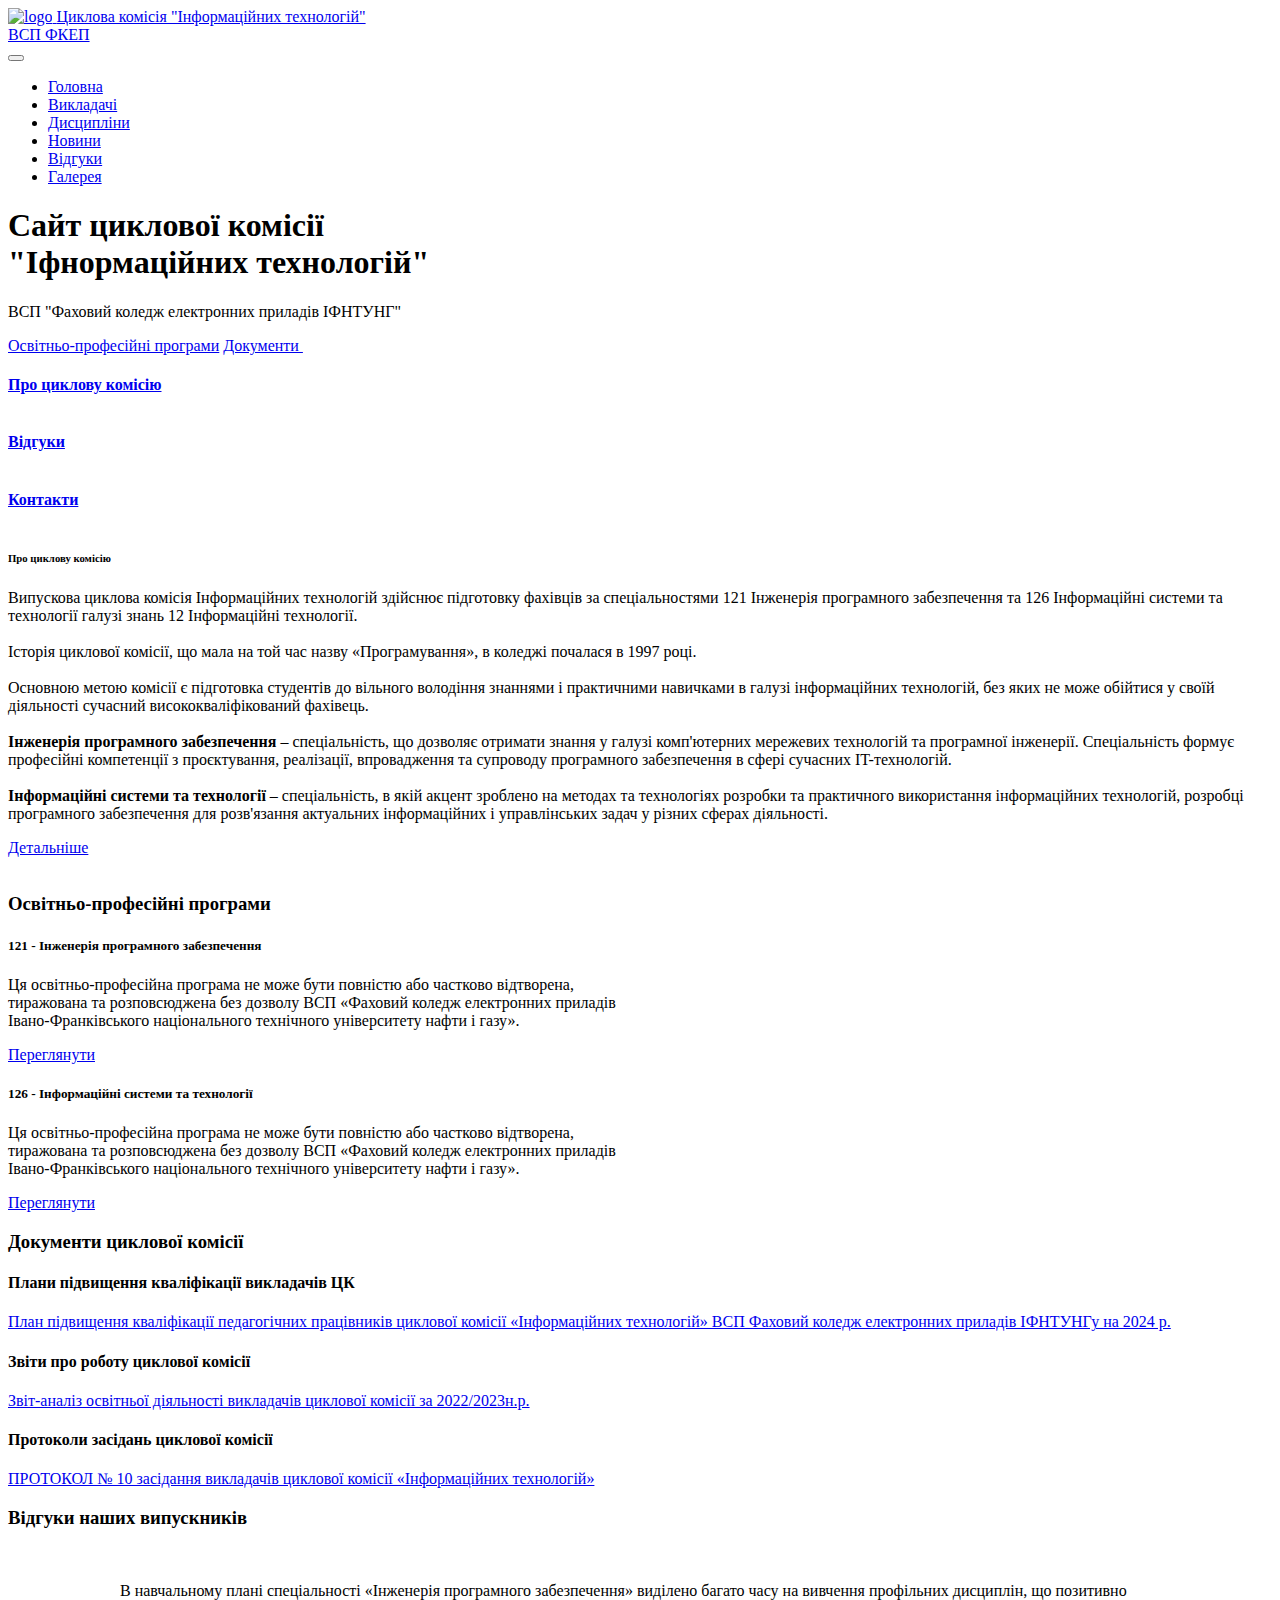
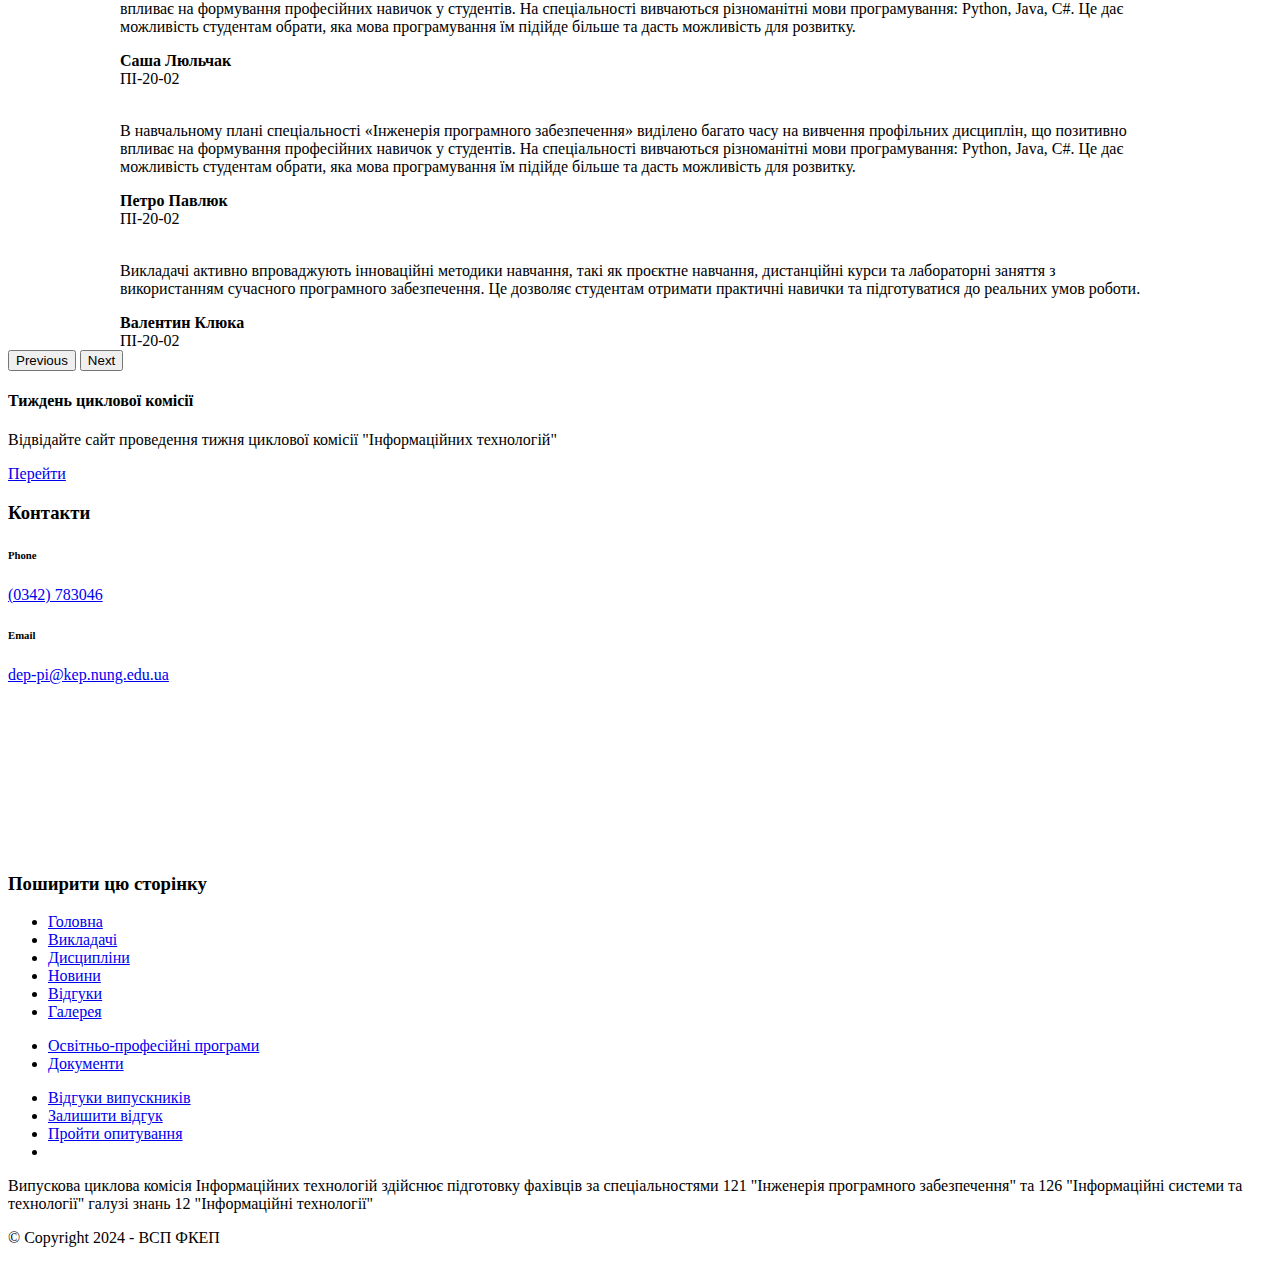
==== index.html @ 51535411 "Add files via upload" ====
<!DOCTYPE html>
<html  >
<head>
  <meta charset="UTF-8">
  <meta http-equiv="X-UA-Compatible" content="IE=edge">
  <meta name="twitter:card" content="summary_large_image"/>
  <meta name="twitter:image:src" content="assets/images/index-meta.png">
  <meta property="og:image" content="assets/images/index-meta.png">
  <meta name="twitter:title" content='Головна | ЦК "Інформаційних технологій"'>
  <meta name="viewport" content="width=device-width, initial-scale=1, minimum-scale=1">
  <link rel="shortcut icon" href="assets/images/mbr-4.png" type="image/x-icon">
  <meta name="description" content="">
  
  
  <title>Головна | ЦК "Інформаційних технологій"</title>
  <link rel="stylesheet" href="assets/web/assets/mobirise-icons2/mobirise2.css">
  <link rel="stylesheet" href="assets/web/assets/mobirise-icons/Тиждень циклової комісії-icons.css">
  <link rel="stylesheet" href="assets/bootstrap/css/bootstrap.min.css">
  <link rel="stylesheet" href="assets/bootstrap/css/bootstrap-grid.min.css">
  <link rel="stylesheet" href="assets/bootstrap/css/bootstrap-reboot.min.css">
  <link rel="stylesheet" href="assets/parallax/jarallax.css">
  <link rel="stylesheet" href="assets/animatecss/animate.css">
  <link rel="stylesheet" href="assets/dropdown/css/style.css">
  <link rel="stylesheet" href="assets/socicon/css/styles.css">
  <link rel="stylesheet" href="assets/theme/css/style.css">
  <link rel="preload" href="https://fonts.googleapis.com/css?family=Epilogue:100,200,300,400,500,600,700,800,900,100i,200i,300i,400i,500i,600i,700i,800i,900i&display=swap" as="style" onload="this.onload=null;this.rel='stylesheet'">
  <noscript><link rel="stylesheet" href="https://fonts.googleapis.com/css?family=Epilogue:100,200,300,400,500,600,700,800,900,100i,200i,300i,400i,500i,600i,700i,800i,900i&display=swap"></noscript>
  <link rel="preload" as="style" href="assets/mobirise/css/mbr-additional.css"><link rel="stylesheet" href="assets/mobirise/css/mbr-additional.css" type="text/css">

  
  
  
</head>
<body>
  
  <section data-bs-version="5.1" class="menu menu1 cid-udMJtTlcuB" once="menu" id="menu1-9">
    

    <nav class="navbar navbar-dropdown navbar-fixed-top navbar-expand-lg">
        <div class="container">
            <div class="navbar-brand">
                <span class="navbar-logo">
                    <a href="index.html">
                        <img src="assets/images/mbr-4.webp" alt="logo" style="height: 3rem;">
                    </a>
                </span>
                <span class="navbar-caption-wrap"><a class="navbar-caption text-success text-primary display-4" href="index.html">Циклова комісія "Інформаційних технологій"<br>ВСП ФКЕП</a></span>
            </div>
            <button class="navbar-toggler" type="button" data-toggle="collapse" data-bs-toggle="collapse" data-target="#navbarSupportedContent" data-bs-target="#navbarSupportedContent" aria-controls="navbarNavAltMarkup" aria-expanded="false" aria-label="Toggle navigation">
                <div class="hamburger">
                    <span></span>
                    <span></span>
                    <span></span>
                    <span></span>
                </div>
            </button>
            <div class="collapse navbar-collapse" id="navbarSupportedContent">
                <ul class="navbar-nav nav-dropdown nav-right" data-app-modern-menu="true"><li class="nav-item"><a class="nav-link link text-info text-primary display-4" href="index.html">Головна</a></li><li class="nav-item"><a class="nav-link link text-info text-primary display-4" href="lecturer.html">
                            Викладачі</a></li>
                    <li class="nav-item"><a class="nav-link link text-info text-primary display-4" href="disciplines.html">Дисципліни</a></li>
                    <li class="nav-item"><a class="nav-link link text-info text-primary display-4" href="news.html">Новини</a>
                    </li><li class="nav-item"><a class="nav-link link text-info text-primary display-4" href="feedbacks.html">Відгуки</a></li><li class="nav-item"><a class="nav-link link text-info text-primary display-4" href="gallery.html">Галерея</a></li></ul>
                
                
            </div>
        </div>
    </nav>
</section>

<section data-bs-version="5.1" class="header19 cid-sFGzrhlvIh mbr-fullscreen mbr-parallax-background" id="header19-3">

    

    <div class="mbr-overlay" style="opacity: 0.9; background-color: rgb(35, 35, 35);">
    </div>

    <div class="container-fluid">
        <div class="media-container">
            <div class="col-md-12 col-lg-10 m-auto align-center">
                <h1 class="mbr-section-title mbr-white mbr-fonts-style mb-3 display-1"><strong>Сайт циклової комісії </strong><br><strong>"Іфнормаційних технологій"</strong></h1>
                <p class="mbr-text mbr-white mbr-fonts-style display-5">
                    ВСП "Фаховий коледж електронних приладів ІФНТУНГ"</p>
                <div class="mbr-section-btn align-center"><a class="btn btn-primary display-4" href="index.html#features6-1">Освітньо-професійні програми</a> <a class="btn btn-secondary display-4" href="index.html#features10-5">Документи&nbsp;<br></a></div>

                <div class="row pt-5 justify-content-center">
                    <div class="col-12 col-md-6 col-lg-3">
                        <div class="card-wrapper">
                            <div class="card-box align-center">
                                <span class="mbr-iconfont mobi-mbri-italic mobi-mbri" style="color: rgb(55, 150, 131); fill: rgb(55, 150, 131);"></span>
                                <h4 class="card-title align-center mbr-black mbr-fonts-style display-7"><strong><a href="index.html#features19-a" class="text-primary">Про циклову комісію</a></strong><br><strong><br></strong></h4>
                            </div>
                        </div>
                    </div>
                    <div class="col-12 col-md-6 col-lg-3">
                        <div class="card-wrapper">
                            <div class="card-box align-center">
                                <span class="mbr-iconfont mobi-mbri-chat mobi-mbri" style="color: rgb(55, 150, 131); fill: rgb(55, 150, 131);"></span>
                                <h4 class="card-title align-center mbr-black mbr-fonts-style display-7"><strong><a href="index.html#people5-7" class="text-primary">Відгуки</a></strong><br><strong><br></strong></h4>
                            </div>
                        </div>
                    </div>
                    <div class="col-12 col-md-6 col-lg-3">
                        <div class="card-wrapper">
                            <div class="card-box align-center">
                                <span class="mbr-iconfont mbri-contact-form" style="color: rgb(55, 150, 131); fill: rgb(55, 150, 131);"></span>
                                <h4 class="card-title align-center mbr-black mbr-fonts-style display-7"><strong><a href="index.html#contacts3-5" class="text-primary">Контакти</a></strong><br><strong><br></strong></h4>
                            </div>
                        </div>
                    </div>
                    
                </div>
            </div>
        </div>
    </div>
</section>

<section data-bs-version="5.1" class="features18 cid-sFGGxz3b6J" id="features19-a">

    

    
    <div class="container">
        <div class="row justify-content-center">
            <div class="card col-12 col-lg">
                <div class="card-wrapper">
                    <h6 class="card-title mbr-fonts-style mb-4 display-2"><strong>Про циклову комісію</strong></h6>
                    <p class="mbr-text mbr-fonts-style display-7">Випускова циклова комісія Інформаційних технологій здійснює підготовку фахівців за спеціальностями 121 Інженерія програмного забезпечення та 126 Інформаційні системи та технології галузі знань 12 Інформаційні технології.<br>
<br>Історія циклової комісії, що мала на той час назву «Програмування», в коледжі почалася в 1997 році.<br>
<br>Основною метою комісії є підготовка студентів до вільного володіння знаннями і практичними навичками в галузі інформаційних технологій, без яких не може обійтися у своїй діяльності сучасний висококваліфікований фахівець.&nbsp;<br><br><strong>Інженерія програмного забезпечення</strong> – спеціальність, що дозволяє отримати знання у галузі комп'ютерних мережевих технологій та програмної інженерії. Спеціальність формує професійні компетенції з проєктування, реалізації, впровадження та супроводу програмного забезпечення в сфері сучасних IT-технологій.<br>
<br><strong>Інформаційні системи та технології</strong> – спеціальність, в якій акцент зроблено на методах та технологіях розробки та практичного використання інформаційних технологій, розробці програмного забезпечення для розв'язання актуальних інформаційних і управлінських задач у різних сферах діяльності.<br></p>
                    <div class="mbr-section-btn"><a class="btn btn-secondary display-4" href="index.html#content4-2">Детальніше</a></div>
                </div>
            </div>
            <div class="col-12 col-lg-5">
                <div class="image-wrapper">
                    <img src="assets/images/mg-7290-1256x1884.webp" alt="">
                </div>
            </div>
        </div>
    </div>
</section>

<section data-bs-version="5.1" class="content4 cid-udMtryep4B" id="content4-2">
    

    
    
    <div class="container">
        <div class="row justify-content-center">
            <div class="title col-md-12 col-lg-10">
                <h3 class="mbr-section-title mbr-fonts-style align-center mb-4 display-2"><strong>Освітньо-професійні програми</strong></h3>
                
                
            </div>
        </div>
    </div>
</section>

<section data-bs-version="5.1" class="features5 cid-udMtjmiBHW" id="features6-1">

    

    
    
    <div class="container">
        <div class="row justify-content-center">
            <div class="card col-12 col-lg-6">
                <div class="card-wrapper mbr-flex">
                    <div class="card-box align-left">
                        
                        <h5 class="card-title mbr-fonts-style align-left mb-3 display-5"><strong>121 - Інженерія програмного забезпечення</strong></h5>
                        <p class="mbr-text mbr-fonts-style mb-3 display-4">Ця освітньо-професійна програма не може бути повністю або частково відтворена,
<br>тиражована та розповсюджена без дозволу ВСП «Фаховий коледж електронних приладів
<br>Івано-Франківського національного технічного університету нафти і газу».</p>
                        <div class="mbr-section-btn"><a href="https://drive.google.com/file/d/1yOB_7zwfzUNFouY1oFRwo9-fqSFQtvYG/view?usp=sharing" class="btn btn-secondary display-4" target="_blank">Переглянути</a></div>
                    </div>
                    <div class="img-wrapper img1 align-center">
                        <span class="mbr-iconfont mobi-mbri-code mobi-mbri"></span>
                    </div>
                </div>
            </div>

            <div class="card col-12 col-lg-6">
                <div class="card-wrapper mbr-flex">
                    <div class="card-box align-left">
                        
                        <h5 class="card-title mbr-fonts-style align-left mb-3 display-5"><strong>126 - Інформаційні системи та технології</strong></h5>
                        <p class="mbr-text mbr-fonts-style mb-3 display-4">Ця освітньо-професійна програма не може бути повністю або частково відтворена,
<br>тиражована та розповсюджена без дозволу ВСП «Фаховий коледж електронних приладів
<br>Івано-Франківського національного технічного університету нафти і газу».</p>
                        <div class="mbr-section-btn"><a href="https://drive.google.com/file/d/1uJsBO0cc2l4TdgRKz1Vo1QawOQWwCvMV/view?usp=sharing" class="btn btn-secondary display-4" target="_blank">Переглянути</a></div>
                    </div>
                    <div class="img-wrapper img2 align-center">
                        <span class="mbr-iconfont mobi-mbri-responsive-2 mobi-mbri"></span>
                    </div>
                </div>
            </div>
        </div>
    </div>
</section>

<section data-bs-version="5.1" class="features9 cid-sFGBGm1Q33" id="features10-5">
    <!---->
    
    
    <div class="container">
        <div class="mbr-section-head">
            <h3 class="mbr-section-title mbr-fonts-style mb-0 display-2">
                <strong>Документи циклової комісії</strong></h3>
            
        </div>
        <div class="row mt-4">
            <div class="card col-12">
                <div class="card-wrapper">
                    <div class="top-line row">
                        <div class="col">
                            <h4 class="card-title mbr-fonts-style display-5"><strong>Плани підвищення кваліфікації викладачів ЦК</strong></h4>
                        </div>
                        <div class="col-auto">
                            <p class="price mbr-fonts-style display-5"></p>
                        </div>
                    </div>
                    <div class="bottom-line">
                        <p class="mbr-text mbr-fonts-style display-7"><a href="https://drive.google.com/file/d/1URvWlXONeXyNLPj8ExPJk4B1rb5eXf-E/view?usp=sharing" class="text-primary" target="_blank">План підвищення кваліфікації педагогічних працівників циклової комісії «Інформаційних технологій» ВСП Фаховий коледж електронних приладів ІФНТУНГу на 2024 р.</a></p>
                    </div>
                </div>
            </div>
            <div class="card col-12">
                <div class="card-wrapper">
                    <div class="top-line row">
                        <div class="col">
                            <h4 class="card-title mbr-fonts-style display-5"><strong>Звіти про роботу циклової комісії</strong></h4>
                        </div>
                        <div class="col-auto">
                            <p class="price mbr-fonts-style display-5"></p>
                        </div>
                    </div>
                    <div class="bottom-line">
                        <p class="mbr-text mbr-fonts-style display-7"><a href="https://drive.google.com/file/d/1JZTgyV-VGRcLYaJ53FyuT8-5pdLurXRw/view?usp=sharing" class="text-primary" target="_blank">Звіт-аналіз&nbsp;освітньої діяльності викладачів циклової комісії за 2022/2023н.р.</a></p>
                    </div>
                </div>
            </div>
            <div class="card col-12">
                <div class="card-wrapper">
                    <div class="top-line row">
                        <div class="col">
                            <h4 class="card-title mbr-fonts-style display-5"><strong>Протоколи засідань циклової комісії</strong></h4>
                        </div>
                        <div class="col-auto">
                            <p class="price mbr-fonts-style display-5"></p>
                        </div>
                    </div>
                    <div class="bottom-line">
                        <p class="mbr-text mbr-fonts-style display-7"><a href="https://docs.google.com/document/d/1EsJVH_o5uNdTtdftexxd69hZvPvQpptV/edit?usp=sharing&ouid=106749926757448751295&rtpof=true&sd=true" class="text-primary" target="_blank">ПРОТОКОЛ № 10 засідання викладачів циклової комісії «Інформаційних технологій»</a>&nbsp;<br></p>
                    </div>
                </div>
            </div>
            
            
            
            
            
            
            
            
            
        </div>
    </div>
</section>

<section data-bs-version="5.1" class="people5 mbr-embla cid-udMGOcbk2F" id="people5-7">

    

    
    

    <div class="position-relative text-center">
        <h3 class="mb-4 mbr-fonts-style display-2"><strong>Відгуки наших випускників</strong></h3>

        <div class="embla" data-skip-snaps="true" data-align="center" data-auto-play-interval="5" data-draggable="true">
            <div class="embla__viewport container-fluid">
                <div class="embla__container">
                    <div class="embla__slide slider-image item" style="margin-left: 7rem; margin-right: 7rem;">
                        <div class="user">
                            <div class="user_image">
                                <div class="item-wrapper position-relative">
                                    <img src="assets/images/lyulchak-600x600.webp" alt="">
                                </div>
                            </div>
                            <div class="user_text mb-4">
                                <p class="mbr-fonts-style display-7">
                                    В навчальному плані спеціальності «Інженерія програмного забезпечення»  виділено багато часу на вивчення профільних дисциплін, що позитивно впливає на формування професійних навичок у студентів. На спеціальності вивчаються різноманітні мови програмування: Python, Java, C#. Це дає можливість студентам обрати, яка мова програмування їм підійде більше та дасть можливість для розвитку.
                                </p>
                            </div>
                            <div class="user_name mbr-fonts-style mb-2 display-7"><strong>Саша Люльчак</strong></div>
                            <div class="user_desk mbr-fonts-style display-7">
                                ПІ-20-02</div>
                        </div>
                    </div>
                    <div class="embla__slide slider-image item" style="margin-left: 7rem; margin-right: 7rem;">
                        <div class="user">
                            <div class="user_image">
                                <div class="item-wrapper position-relative">
                                    <img src="assets/images/pavlyuk-600x600.webp" alt="">
                                </div>
                            </div>
                            <div class="user_text mb-4">
                                <p class="mbr-fonts-style display-7">
                                    В навчальному плані спеціальності «Інженерія програмного забезпечення»  виділено багато часу на вивчення профільних дисциплін, що позитивно впливає на формування професійних навичок у студентів. На спеціальності вивчаються різноманітні мови програмування: Python, Java, C#. Це дає можливість студентам обрати, яка мова програмування їм підійде більше та дасть можливість для розвитку.
                                </p>
                            </div>
                            <div class="user_name mbr-fonts-style mb-2 display-7">
                                <strong>Петро Павлюк</strong></div>
                            <div class="user_desk mbr-fonts-style display-7">
                                ПІ-20-02</div>
                        </div>
                    </div>
                    <div class="embla__slide slider-image item" style="margin-left: 7rem; margin-right: 7rem;">
                        <div class="user">
                            <div class="user_image">
                                <div class="item-wrapper position-relative">
                                    <img src="assets/images/klyuka-600x600.webp" alt="">
                                </div>
                            </div>
                            <div class="user_text mb-4">
                                <p class="mbr-fonts-style display-7">
                                    Викладачі активно впроваджують інноваційні методики навчання, такі як проєктне навчання, дистанційні курси та лабораторні заняття з використанням сучасного програмного забезпечення. Це дозволяє студентам отримати практичні навички та підготуватися до реальних умов роботи.
                                </p>
                            </div>
                            <div class="user_name mbr-fonts-style mb-2 display-7">
                                <strong>Валентин Клюка</strong></div>
                            <div class="user_desk mbr-fonts-style display-7">
                                ПІ-20-02</div>
                        </div>
                    </div>
                </div>
            </div>
            <button class="embla__button embla__button--prev">
                <span class="mobi-mbri mobi-mbri-arrow-prev mbr-iconfont" aria-hidden="true"></span>
                <span class="sr-only visually-hidden visually-hidden">Previous</span>
            </button>
            <button class="embla__button embla__button--next">
                <span class="mobi-mbri mobi-mbri-arrow-next mbr-iconfont" aria-hidden="true"></span>
                <span class="sr-only visually-hidden visually-hidden">Next</span>
            </button>
        </div>
    </div>
</section>

<section data-bs-version="5.1" class="info3 cid-udMzj8Z3x7 mbr-parallax-background" id="info3-4">

    

    
    <div class="mbr-overlay" style="opacity: 0.9; background-color: rgb(53, 53, 53);">
    </div>

    <div class="container">
        <div class="row justify-content-center">
            <div class="card col-12 col-lg-10">
                <div class="card-wrapper">
                    <div class="card-box align-center">
                        <h4 class="card-title mbr-fonts-style align-center mb-4 display-2"><strong>Тиждень циклової комісії</strong></h4>
                        <p class="mbr-text mbr-fonts-style mb-4 display-7">Відвідайте сайт проведення тижня циклової комісії "Інформаційних технологій"</p>
                        <div class="mbr-section-btn mt-3"><a class="btn btn-danger display-4" href="events/index.html">Перейти</a></div>
                    </div>
                </div>
            </div>
        </div>
    </div>
</section>

<section data-bs-version="5.1" class="contacts3 map1 cid-udMDMvBU11" id="contacts3-5">

    

    
    
    <div class="container">
        <div class="mbr-section-head">
            <h3 class="mbr-section-title mbr-fonts-style align-center mb-0 display-2">
                <strong>Контакти</strong></h3>
            
        </div>
        <div class="row justify-content-center mt-4">
            <div class="card col-12 col-md-6">
                <div class="card-wrapper">
                    <div class="image-wrapper">
                        <span class="mbr-iconfont mobi-mbri-globe mobi-mbri"></span>
                    </div>
                    <div class="text-wrapper">
                        <h6 class="card-title mbr-fonts-style mb-1 display-5">
                            <strong>Phone</strong>
                        </h6>
                        <p class="mbr-text mbr-fonts-style display-7"><a href="tel:+380342783046" class="text-primary">(0342) 783046</a></p>
                    </div>
                </div>
                <div class="card-wrapper">
                    <div class="image-wrapper">
                        <span class="mbr-iconfont mobi-mbri-globe mobi-mbri"></span>
                    </div>
                    <div class="text-wrapper">
                        <h6 class="card-title mbr-fonts-style mb-1 display-5">
                            <strong>Email</strong>
                        </h6>
                        <p class="mbr-text mbr-fonts-style display-7">
                            <a href="mailto:dep-pi@kep.nung.edu.ua" class="text-primary">dep-pi@kep.nung.edu.ua</a>
                        </p>
                    </div>
                </div>
            </div>
            <div class="map-wrapper col-12 col-md-6">
                <div class="google-map"><iframe frameborder="0" style="border:0" src="https://www.google.com/maps/embed/v1/place?key=AIzaSyBQ55g-IgRRgXrd803PTWDTb7kd6aAitNQ&amp;q=48.94352952561373, 24.7339332833125" allowfullscreen=""></iframe></div>
            </div>
        </div>
    </div>
</section>

<section data-bs-version="5.1" class="social2 cid-udMEGqz5jT" id="share2-6">
    
     
    
    
    

    <div class="container">
        <div class="media-container-row">
            <div class="col-12">
                <h3 class="mbr-section-title align-center mb-3 mbr-fonts-style display-2">
                    <strong>Поширити цю сторінку</strong></h3>
                <div>
                    <div class="mbr-social-likes align-center" data-counters="false">
                        <span class="btn btn-social facebook m-2">
                            <i class="socicon socicon-facebook"></i>
                        </span>
                        <span class="btn btn-social twitter m-2">
                            <i class="socicon socicon-twitter"></i>
                        </span>
                        
                        
                        
                        
                    </div>
                </div>
            </div>
        </div>
    </div>
</section>

<section data-bs-version="5.1" class="footer1 cid-sFGDg6hy8z" once="footers" id="footer1-7">

    
    
    <div class="container">
        <div class="row mbr-white">
            <div class="col-12 col-md-6 col-lg-3">
                
                <ul class="list mbr-fonts-style display-4">
                    <li class="mbr-text item-wrap"><a href="index.html" class="text-white">Головна</a></li><li class="mbr-text item-wrap"><span style="font-size: 1rem;"><a href="lecturer.html" class="text-white">Викладачі</a></span></li><li class="mbr-text item-wrap"><span style="font-size: 1rem;"><a href="disciplines.html" class="text-white">Дисципліни</a></span><br></li><li class="mbr-text item-wrap"><a href="news.html" class="text-white">Новини</a></li><li class="mbr-text item-wrap"><a href="feedbacks.html" class="text-white">Відгуки</a></li><li class="mbr-text item-wrap"><a href="gallery.html" class="text-white">Галерея</a></li>
                </ul>
            </div>
            <div class="col-12 col-md-6 col-lg-3">
                
                <ul class="list mbr-fonts-style display-4">

                    <li class="mbr-text item-wrap"><a href="index.html#features6-1" class="text-white">Освітньо-професійні програми</a></li><li class="mbr-text item-wrap"><a href="index.html#features10-5" class="text-white">Документи</a></li>
                </ul>
            </div>
            <div class="col-12 col-md-6 col-lg-3">
                
                <ul class="list mbr-fonts-style display-4">
                    <li class="mbr-text item-wrap"><a href="feedbacks.html#people5-2x" class="text-white">Відгуки випускників</a></li><li class="mbr-text item-wrap"><a href="feedbacks.html#form5-2y" class="text-white">Залишити відгук</a></li><li class="mbr-text item-wrap"><a href="feedbacks.html#content11-33" class="text-white">Пройти опитування</a></li><li class="mbr-text item-wrap"><br></li>
                </ul>
            </div>
            <div class="col-12 col-md-6 col-lg-3">
                
                <p class="mbr-text mbr-fonts-style mb-4 display-4">
                    Випускова циклова комісія Інформаційних технологій здійснює підготовку фахівців за спеціальностями 121 "Інженерія програмного забезпечення" та 126 "Інформаційні системи та технології" галузі знань 12 "Інформаційні технології"</p>
                
                <div class="social-row display-7">
                    <div class="soc-item">
                        <a href="https://facebook.com" target="_blank">
                            <span class="mbr-iconfont socicon-facebook socicon"></span>
                        </a>
                    </div>
                    <div class="soc-item">
                        <a href="https://twitter.com/" target="_blank">
                            <span class="mbr-iconfont socicon-twitter socicon"></span>
                        </a>
                    </div>
                    <div class="soc-item">
                        <a href="https://www.instagram.com/" target="_blank">
                            <span class="mbr-iconfont socicon-instagram socicon"></span>
                        </a>
                    </div>
                    
                </div>
            </div>
            <div class="col-12 mt-4">
                <p class="mbr-text mb-0 mbr-fonts-style copyright align-center display-7">
                    © Copyright 2024 - ВСП ФКЕП</p>
            </div>
        </div>
    </div>
</section>
<script src="assets/bootstrap/js/bootstrap.bundle.min.js"></script>  <script src="assets/parallax/jarallax.js"></script>  <script src="assets/web/assets/cookies-alert-plugin/cookies-alert-core.js"></script>  <script src="assets/web/assets/cookies-alert-plugin/cookies-alert-script.js"></script>  <script src="assets/smoothscroll/smooth-scroll.js"></script>  <script src="assets/ytplayer/index.js"></script>  <script src="assets/dropdown/js/navbar-dropdown.js"></script>  <script src="assets/vimeoplayer/player.js"></script>  <script src="assets/embla/embla.min.js"></script>  <script src="assets/embla/script.js"></script>  <script src="assets/sociallikes/social-likes.js"></script>  <script src="assets/theme/js/script.js"></script>  
  
  
<input name="cookieData" type="hidden" data-cookie-cookiesAlertType='1' data-cookie-customDialogSelector='null' data-cookie-colorText='#424a4d' data-cookie-colorBg='rgb(255, 255, 255)' data-cookie-opacityOverlay='0' data-cookie-bgOpacity='100' data-cookie-textButton='Згода' data-cookie-rejectText='REJECT' data-cookie-colorButton='#c37a7a' data-cookie-rejectColor='#ffffff' data-cookie-colorLink='#424a4d' data-cookie-underlineLink='true' data-cookie-text="Сайт використовує файли cookies.">
   <div id="scrollToTop" class="scrollToTop mbr-arrow-up"><a style="text-align: center;"><i class="mbr-arrow-up-icon mbr-arrow-up-icon-cm cm-icon cm-icon-smallarrow-up"></i></a></div>
    <input name="animation" type="hidden">
  </body>
</html>
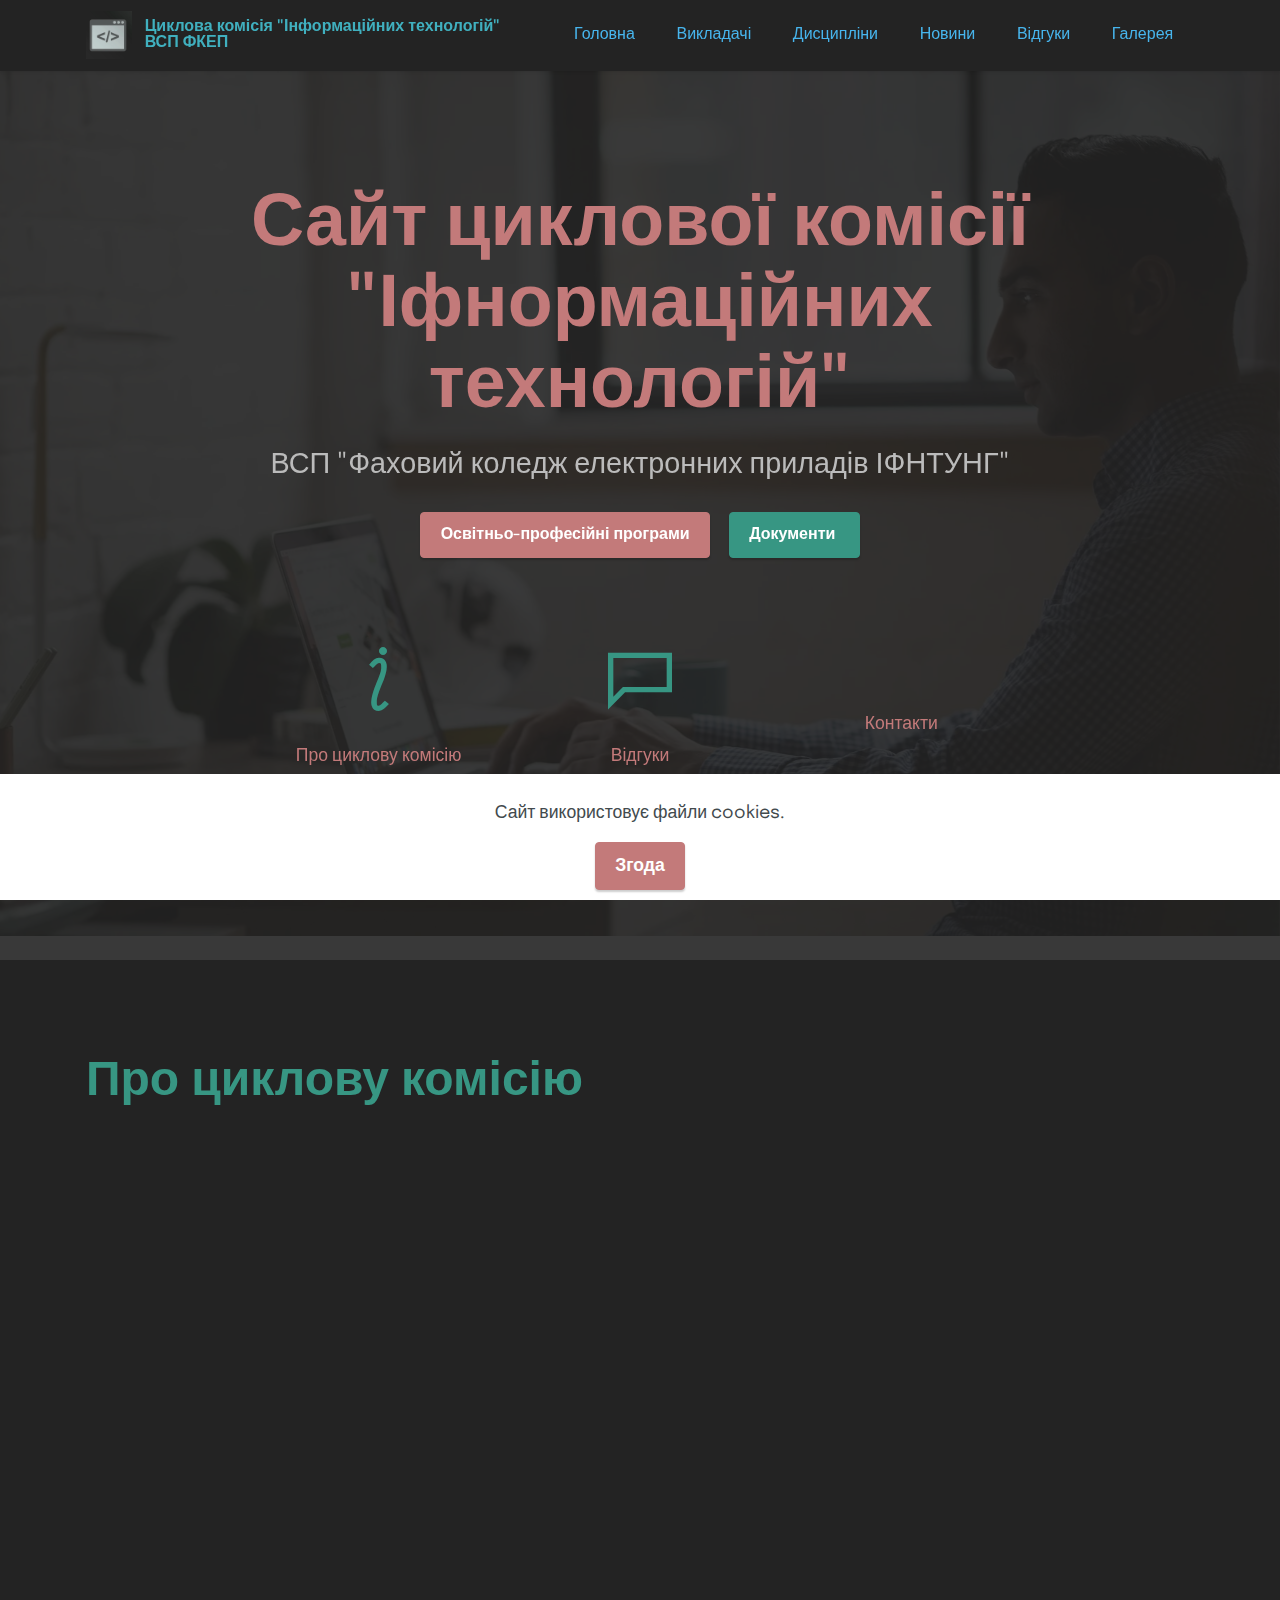
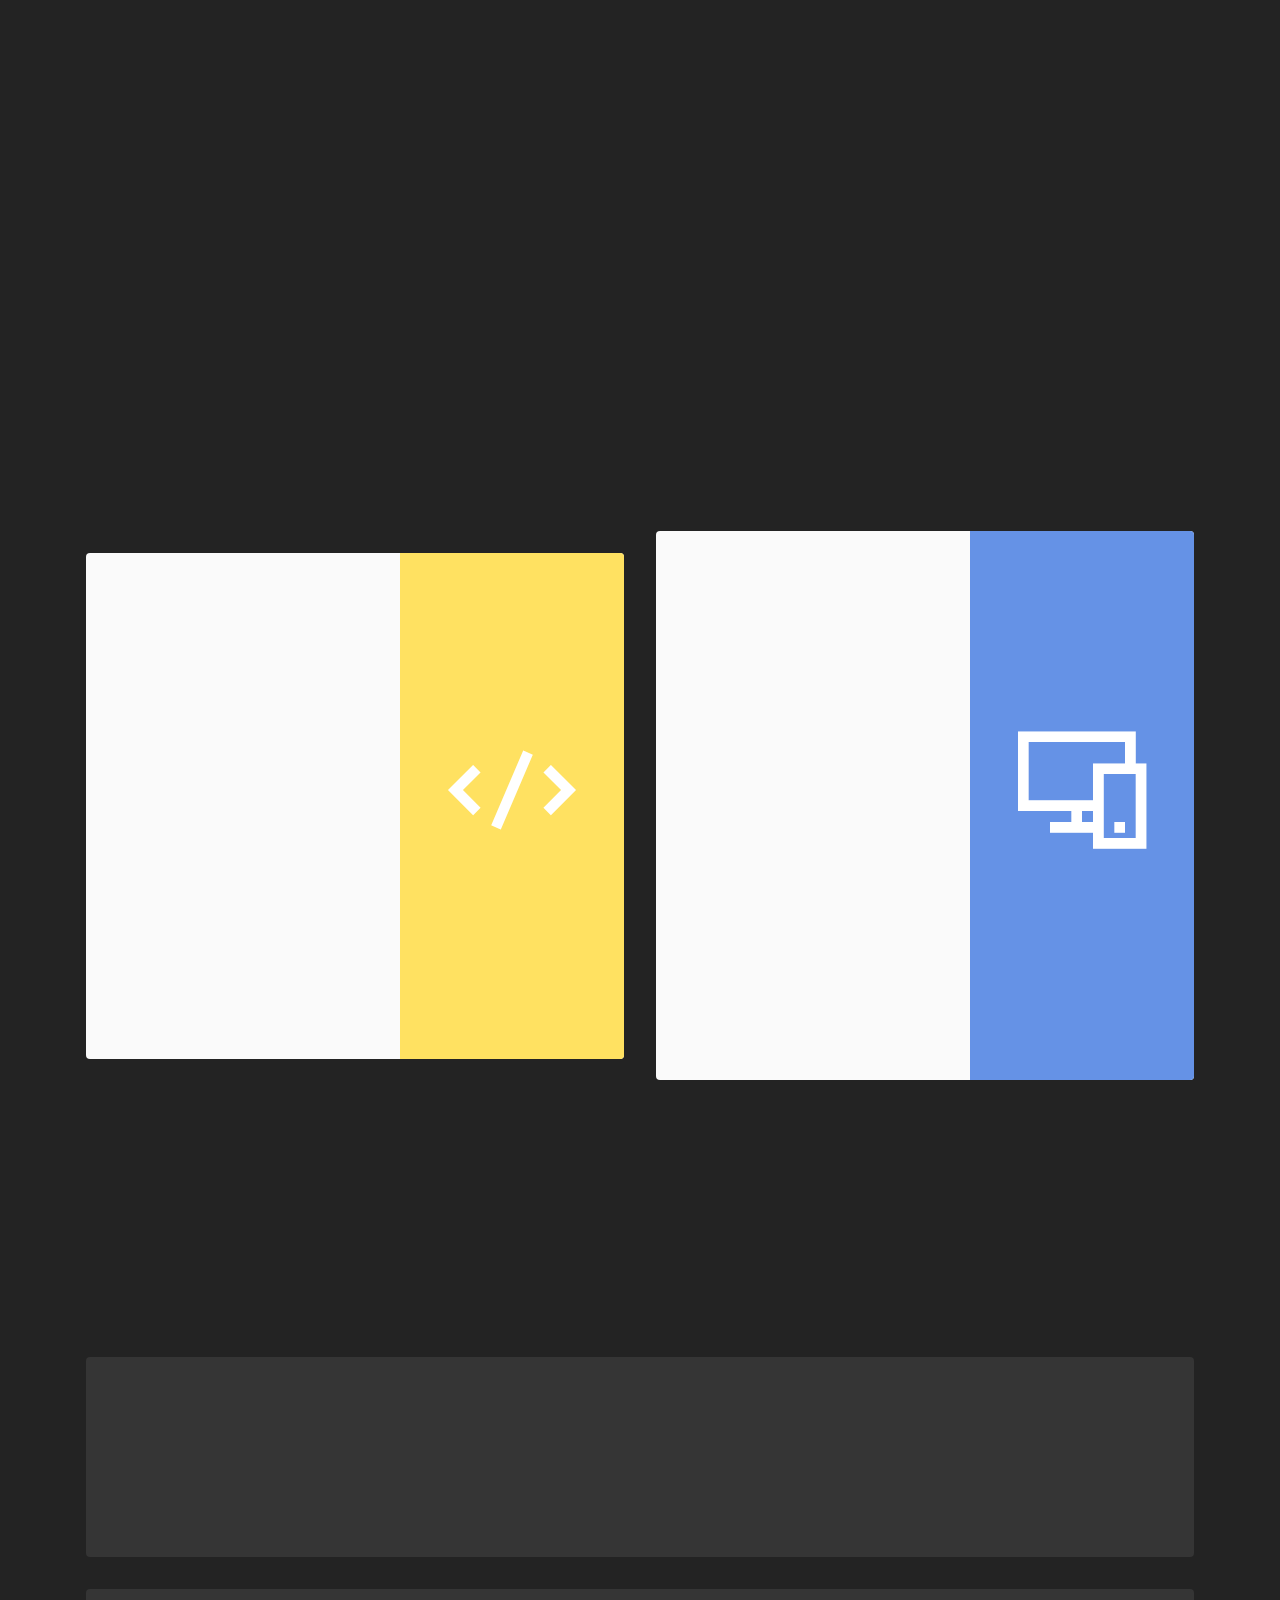
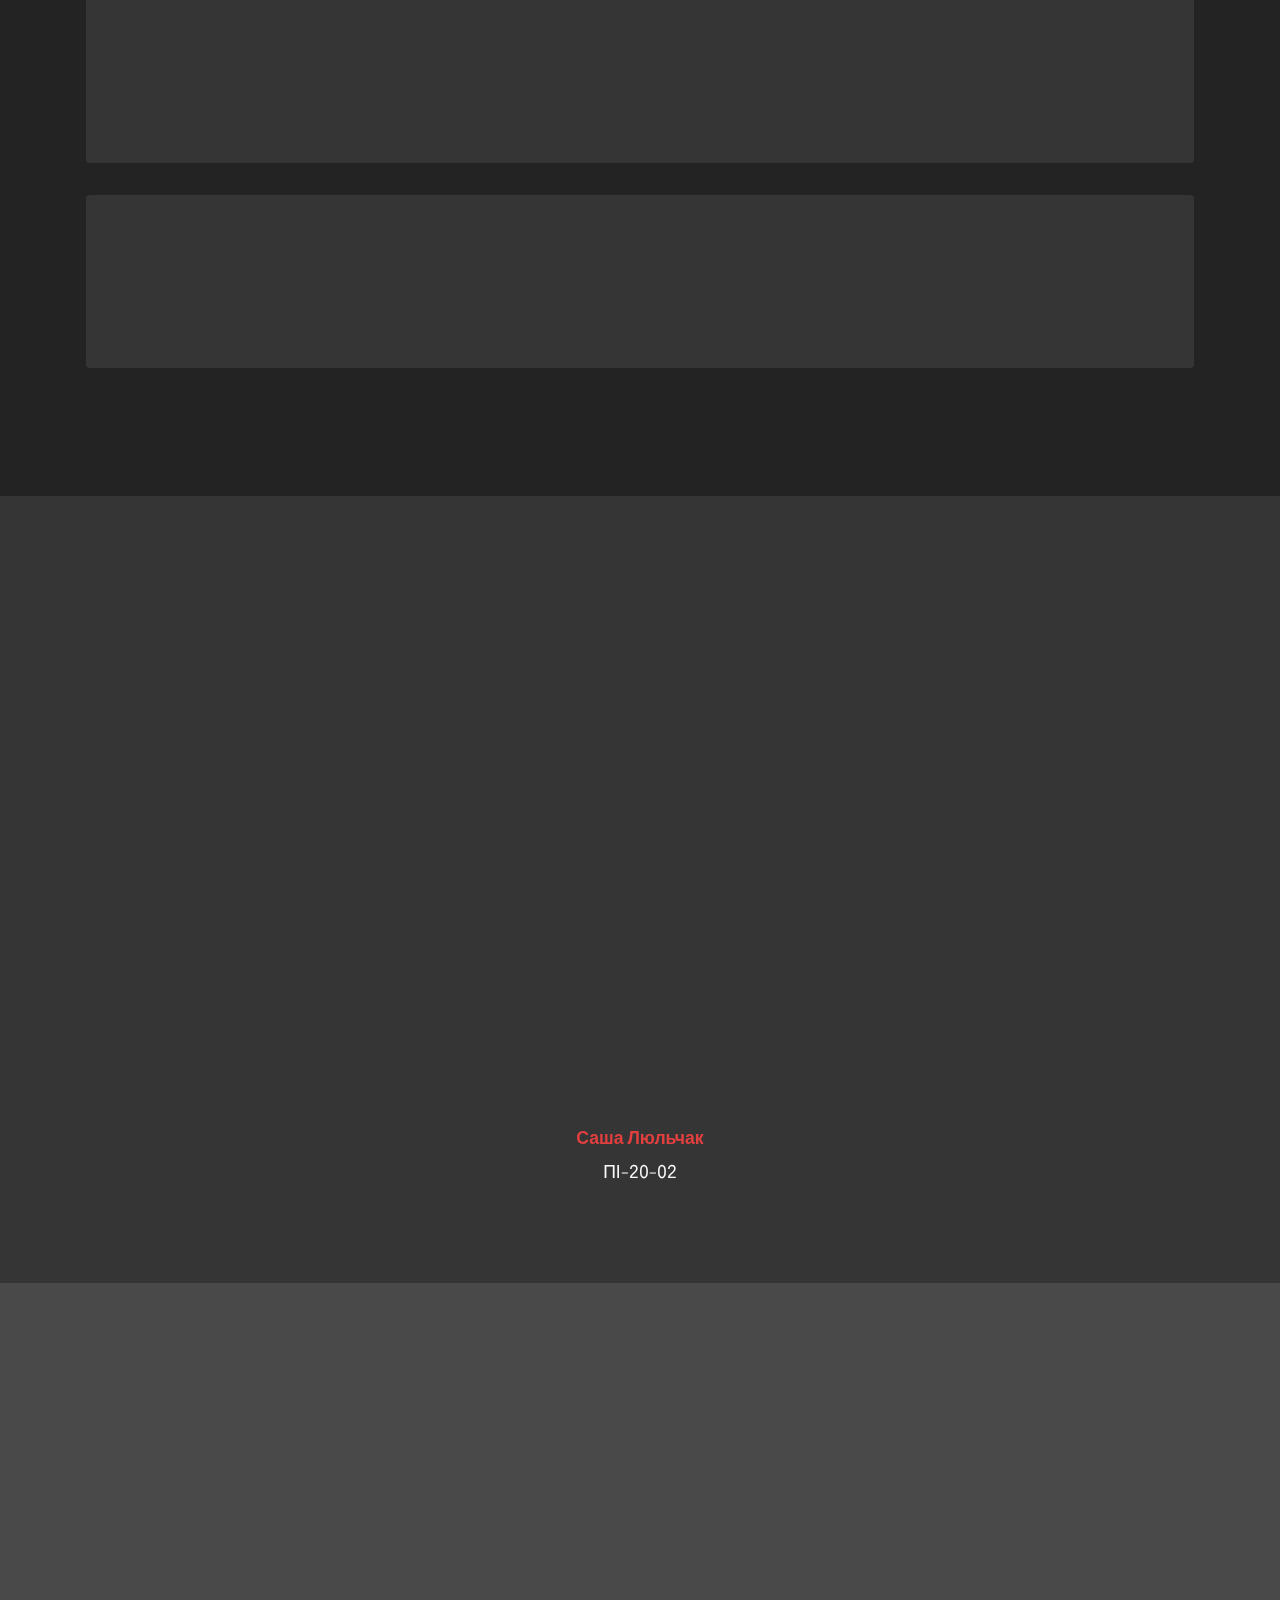
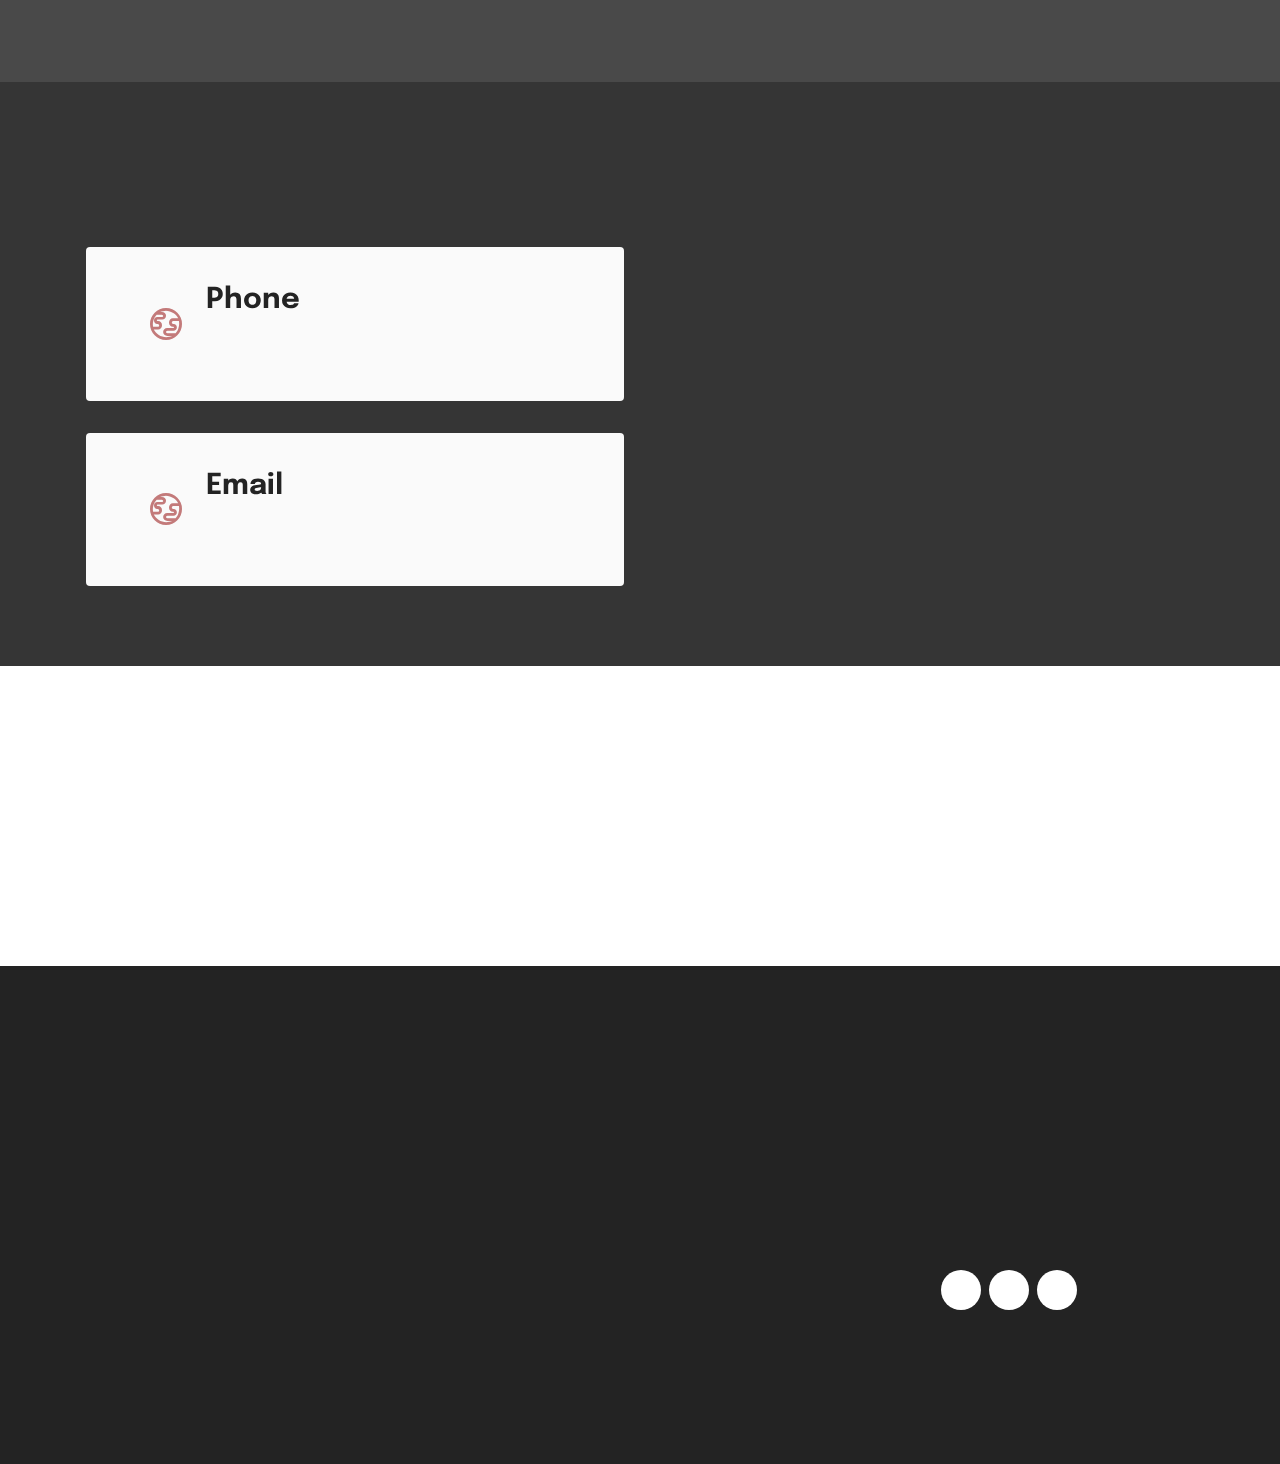
==== commit 1fc248ae: "Update index.html" ====
--- a/index.html
+++ b/index.html
@@ -511,4 +511,4 @@
    <div id="scrollToTop" class="scrollToTop mbr-arrow-up"><a style="text-align: center;"><i class="mbr-arrow-up-icon mbr-arrow-up-icon-cm cm-icon cm-icon-smallarrow-up"></i></a></div>
     <input name="animation" type="hidden">
   </body>
-</html>+</html>
--- a/assets/web/assets/mobirise-icons2/mobirise2.css
+++ b/assets/web/assets/mobirise-icons2/mobirise2.css
@@ -0,0 +1,498 @@
+@font-face {
+  font-family: 'Moririse2';
+  font-display: swap;
+  src:  url('mobirise2.eot?f2bix4');
+  src:  url('mobirise2.eot?f2bix4#iefix') format('embedded-opentype'),
+    url('mobirise2.ttf?f2bix4') format('truetype'),
+    url('mobirise2.woff?f2bix4') format('woff'),
+    url('mobirise2.svg?f2bix4#mobirise2') format('svg');
+  font-weight: normal;
+  font-style: normal;
+}
+
+[class^="mobi-"], [class*=" mobi-"] {
+  /* use !important to prevent issues with browser extensions that change fonts */
+  font-family: 'Moririse2' !important;
+  speak: none;
+  font-style: normal;
+  font-weight: normal;
+  font-variant: normal;
+  text-transform: none;
+  line-height: 1;
+
+  /* Better Font Rendering =========== */
+  -webkit-font-smoothing: antialiased;
+  -moz-osx-font-smoothing: grayscale;
+}
+
+.mobi-mbri-add-submenu:before {
+  content: "\e900";
+}
+.mobi-mbri-alert:before {
+  content: "\e901";
+}
+.mobi-mbri-align-center:before {
+  content: "\e902";
+}
+.mobi-mbri-align-justify:before {
+  content: "\e903";
+}
+.mobi-mbri-align-left:before {
+  content: "\e904";
+}
+.mobi-mbri-align-right:before {
+  content: "\e905";
+}
+.mobi-mbri-android:before {
+  content: "\e906";
+}
+.mobi-mbri-apple:before {
+  content: "\e907";
+}
+.mobi-mbri-arrow-down:before {
+  content: "\e908";
+}
+.mobi-mbri-arrow-next:before {
+  content: "\e909";
+}
+.mobi-mbri-arrow-prev:before {
+  content: "\e90a";
+}
+.mobi-mbri-arrow-up:before {
+  content: "\e90b";
+}
+.mobi-mbri-bold:before {
+  content: "\e90c";
+}
+.mobi-mbri-bookmark:before {
+  content: "\e90d";
+}
+.mobi-mbri-bootstrap:before {
+  content: "\e90e";
+}
+.mobi-mbri-briefcase:before {
+  content: "\e90f";
+}
+.mobi-mbri-browse:before {
+  content: "\e910";
+}
+.mobi-mbri-bulleted-list:before {
+  content: "\e911";
+}
+.mobi-mbri-calendar:before {
+  content: "\e912";
+}
+.mobi-mbri-camera:before {
+  content: "\e913";
+}
+.mobi-mbri-cart-add:before {
+  content: "\e914";
+}
+.mobi-mbri-cart-full:before {
+  content: "\e915";
+}
+.mobi-mbri-cash:before {
+  content: "\e916";
+}
+.mobi-mbri-change-style:before {
+  content: "\e917";
+}
+.mobi-mbri-chat:before {
+  content: "\e918";
+}
+.mobi-mbri-clock:before {
+  content: "\e919";
+}
+.mobi-mbri-close:before {
+  content: "\e91a";
+}
+.mobi-mbri-cloud:before {
+  content: "\e91b";
+}
+.mobi-mbri-code:before {
+  content: "\e91c";
+}
+.mobi-mbri-contact-form:before {
+  content: "\e91d";
+}
+.mobi-mbri-credit-card:before {
+  content: "\e91e";
+}
+.mobi-mbri-cursor-click:before {
+  content: "\e91f";
+}
+.mobi-mbri-cust-feedback:before {
+  content: "\e920";
+}
+.mobi-mbri-database:before {
+  content: "\e921";
+}
+.mobi-mbri-delivery:before {
+  content: "\e922";
+}
+.mobi-mbri-desktop:before {
+  content: "\e923";
+}
+.mobi-mbri-devices:before {
+  content: "\e924";
+}
+.mobi-mbri-down:before {
+  content: "\e925";
+}
+.mobi-mbri-download-2:before {
+  content: "\e926";
+}
+.mobi-mbri-download:before {
+  content: "\e927";
+}
+.mobi-mbri-drag-n-drop-2:before {
+  content: "\e928";
+}
+.mobi-mbri-drag-n-drop:before {
+  content: "\e929";
+}
+.mobi-mbri-edit-2:before {
+  content: "\e92a";
+}
+.mobi-mbri-edit:before {
+  content: "\e92b";
+}
+.mobi-mbri-error:before {
+  content: "\e92c";
+}
+.mobi-mbri-extension:before {
+  content: "\e92d";
+}
+.mobi-mbri-features:before {
+  content: "\e92e";
+}
+.mobi-mbri-file:before {
+  content: "\e92f";
+}
+.mobi-mbri-flag:before {
+  content: "\e930";
+}
+.mobi-mbri-folder:before {
+  content: "\e931";
+}
+.mobi-mbri-gift:before {
+  content: "\e932";
+}
+.mobi-mbri-github:before {
+  content: "\e933";
+}
+.mobi-mbri-globe-2:before {
+  content: "\e934";
+}
+.mobi-mbri-globe:before {
+  content: "\e935";
+}
+.mobi-mbri-growing-chart:before {
+  content: "\e936";
+}
+.mobi-mbri-hearth:before {
+  content: "\e937";
+}
+.mobi-mbri-help:before {
+  content: "\e938";
+}
+.mobi-mbri-home:before {
+  content: "\e939";
+}
+.mobi-mbri-hot-cup:before {
+  content: "\e93a";
+}
+.mobi-mbri-idea:before {
+  content: "\e93b";
+}
+.mobi-mbri-image-gallery:before {
+  content: "\e93c";
+}
+.mobi-mbri-image-slider:before {
+  content: "\e93d";
+}
+.mobi-mbri-info:before {
+  content: "\e93e";
+}
+.mobi-mbri-italic:before {
+  content: "\e93f";
+}
+.mobi-mbri-key:before {
+  content: "\e940";
+}
+.mobi-mbri-laptop:before {
+  content: "\e941";
+}
+.mobi-mbri-layers:before {
+  content: "\e942";
+}
+.mobi-mbri-left-right:before {
+  content: "\e943";
+}
+.mobi-mbri-left:before {
+  content: "\e944";
+}
+.mobi-mbri-letter:before {
+  content: "\e945";
+}
+.mobi-mbri-like:before {
+  content: "\e946";
+}
+.mobi-mbri-link:before {
+  content: "\e947";
+}
+.mobi-mbri-lock:before {
+  content: "\e948";
+}
+.mobi-mbri-login:before {
+  content: "\e949";
+}
+.mobi-mbri-logout:before {
+  content: "\e94a";
+}
+.mobi-mbri-magic-stick:before {
+  content: "\e94b";
+}
+.mobi-mbri-map-pin:before {
+  content: "\e94c";
+}
+.mobi-mbri-menu:before {
+  content: "\e94d";
+}
+.mobi-mbri-mobile-2:before {
+  content: "\e94e";
+}
+.mobi-mbri-mobile-horizontal:before {
+  content: "\e94f";
+}
+.mobi-mbri-mobile:before {
+  content: "\e950";
+}
+.mobi-mbri-mobirise:before {
+  content: "\e951";
+}
+.mobi-mbri-more-horizontal:before {
+  content: "\e952";
+}
+.mobi-mbri-more-vertical:before {
+  content: "\e953";
+}
+.mobi-mbri-music:before {
+  content: "\e954";
+}
+.mobi-mbri-new-file:before {
+  content: "\e955";
+}
+.mobi-mbri-numbered-list:before {
+  content: "\e956";
+}
+.mobi-mbri-opened-folder:before {
+  content: "\e957";
+}
+.mobi-mbri-pages:before {
+  content: "\e958";
+}
+.mobi-mbri-paper-plane:before {
+  content: "\e959";
+}
+.mobi-mbri-paperclip:before {
+  content: "\e95a";
+}
+.mobi-mbri-phone:before {
+  content: "\e95b";
+}
+.mobi-mbri-photo:before {
+  content: "\e95c";
+}
+.mobi-mbri-photos:before {
+  content: "\e95d";
+}
+.mobi-mbri-pin:before {
+  content: "\e95e";
+}
+.mobi-mbri-play:before {
+  content: "\e95f";
+}
+.mobi-mbri-plus:before {
+  content: "\e960";
+}
+.mobi-mbri-preview:before {
+  content: "\e961";
+}
+.mobi-mbri-print:before {
+  content: "\e962";
+}
+.mobi-mbri-protect:before {
+  content: "\e963";
+}
+.mobi-mbri-question:before {
+  content: "\e964";
+}
+.mobi-mbri-quote-left:before {
+  content: "\e965";
+}
+.mobi-mbri-quote-right:before {
+  content: "\e966";
+}
+.mobi-mbri-redo:before {
+  content: "\e967";
+}
+.mobi-mbri-refresh:before {
+  content: "\e968";
+}
+.mobi-mbri-responsive-2:before {
+  content: "\e969";
+}
+.mobi-mbri-responsive:before {
+  content: "\e96a";
+}
+.mobi-mbri-right:before {
+  content: "\e96b";
+}
+.mobi-mbri-rocket:before {
+  content: "\e96c";
+}
+.mobi-mbri-sad-face:before {
+  content: "\e96d";
+}
+.mobi-mbri-sale:before {
+  content: "\e96e";
+}
+.mobi-mbri-save:before {
+  content: "\e96f";
+}
+.mobi-mbri-search:before {
+  content: "\e970";
+}
+.mobi-mbri-setting-2:before {
+  content: "\e971";
+}
+.mobi-mbri-setting-3:before {
+  content: "\e972";
+}
+.mobi-mbri-setting:before {
+  content: "\e973";
+}
+.mobi-mbri-share:before {
+  content: "\e974";
+}
+.mobi-mbri-shopping-bag:before {
+  content: "\e975";
+}
+.mobi-mbri-shopping-basket:before {
+  content: "\e976";
+}
+.mobi-mbri-shopping-cart:before {
+  content: "\e977";
+}
+.mobi-mbri-sites:before {
+  content: "\e978";
+}
+.mobi-mbri-smile-face:before {
+  content: "\e979";
+}
+.mobi-mbri-speed:before {
+  content: "\e97a";
+}
+.mobi-mbri-star:before {
+  content: "\e97b";
+}
+.mobi-mbri-success:before {
+  content: "\e97c";
+}
+.mobi-mbri-sun:before {
+  content: "\e97d";
+}
+.mobi-mbri-sun2:before {
+  content: "\e97e";
+}
+.mobi-mbri-tablet-vertical:before {
+  content: "\e97f";
+}
+.mobi-mbri-tablet:before {
+  content: "\e980";
+}
+.mobi-mbri-target:before {
+  content: "\e981";
+}
+.mobi-mbri-timer:before {
+  content: "\e982";
+}
+.mobi-mbri-to-ftp:before {
+  content: "\e983";
+}
+.mobi-mbri-to-local-drive:before {
+  content: "\e984";
+}
+.mobi-mbri-touch-swipe:before {
+  content: "\e985";
+}
+.mobi-mbri-touch:before {
+  content: "\e986";
+}
+.mobi-mbri-trash:before {
+  content: "\e987";
+}
+.mobi-mbri-underline:before {
+  content: "\e988";
+}
+.mobi-mbri-undo:before {
+  content: "\e989";
+}
+.mobi-mbri-unlink:before {
+  content: "\e98a";
+}
+.mobi-mbri-unlock:before {
+  content: "\e98b";
+}
+.mobi-mbri-up-down:before {
+  content: "\e98c";
+}
+.mobi-mbri-up:before {
+  content: "\e98d";
+}
+.mobi-mbri-update:before {
+  content: "\e98e";
+}
+.mobi-mbri-upload-2:before {
+  content: "\e98f";
+}
+.mobi-mbri-upload:before {
+  content: "\e990";
+}
+.mobi-mbri-user-2:before {
+  content: "\e991";
+}
+.mobi-mbri-user:before {
+  content: "\e992";
+}
+.mobi-mbri-users:before {
+  content: "\e993";
+}
+.mobi-mbri-video-play:before {
+  content: "\e994";
+}
+.mobi-mbri-video:before {
+  content: "\e995";
+}
+.mobi-mbri-watch:before {
+  content: "\e996";
+}
+.mobi-mbri-website-theme-2:before {
+  content: "\e997";
+}
+.mobi-mbri-website-theme:before {
+  content: "\e998";
+}
+.mobi-mbri-wifi:before {
+  content: "\e999";
+}
+.mobi-mbri-windows:before {
+  content: "\e99a";
+}
+.mobi-mbri-zoom-in:before {
+  content: "\e99b";
+}
+.mobi-mbri-zoom-out:before {
+  content: "\e99c";
+}
--- a/assets/parallax/jarallax.css
+++ b/assets/parallax/jarallax.css
@@ -0,0 +1,15 @@
+.jarallax {
+    position: relative;
+    z-index: 0;
+}
+.jarallax > .jarallax-img {
+    position: absolute;
+    object-fit: cover;
+    /* support for plugin https://github.com/bfred-it/object-fit-images */
+    font-family: 'object-fit: cover;';
+    top: 0;
+    left: 0;
+    width: 100%;
+    height: 100%;
+    z-index: -1;
+}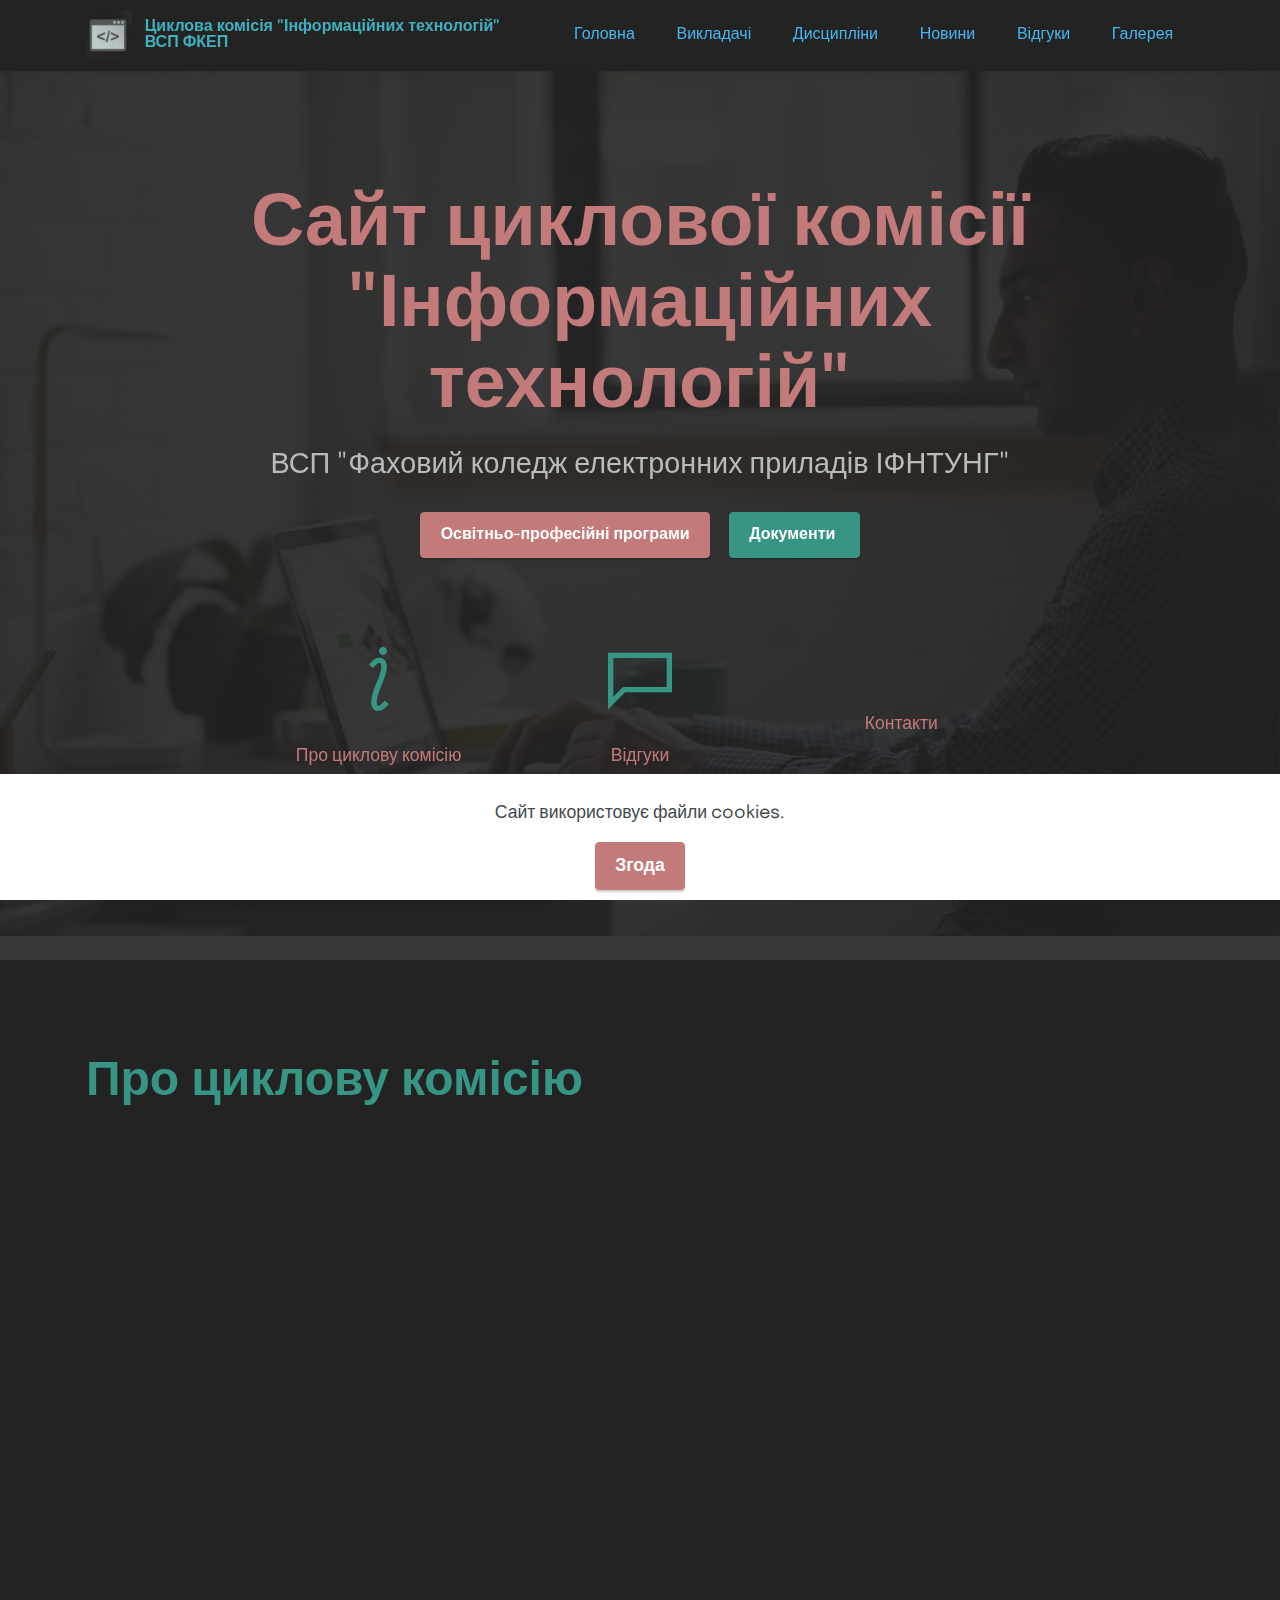
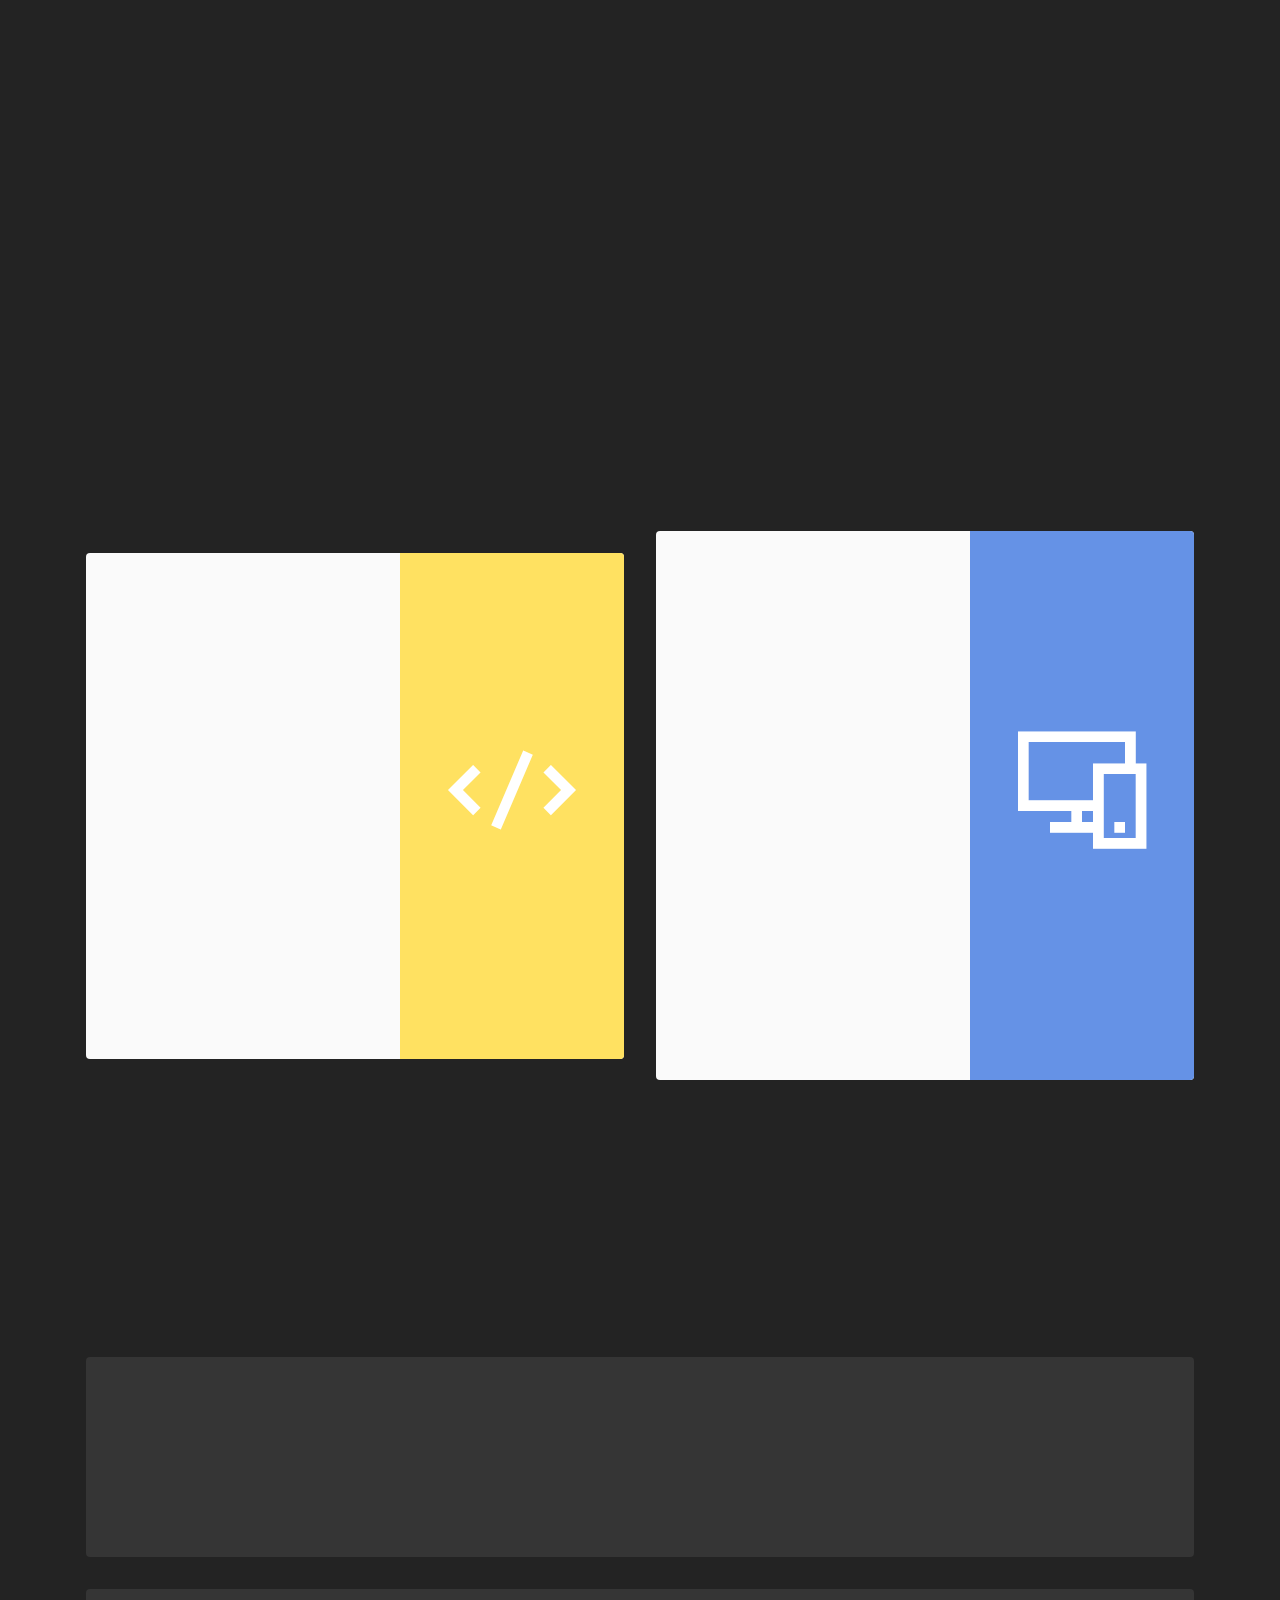
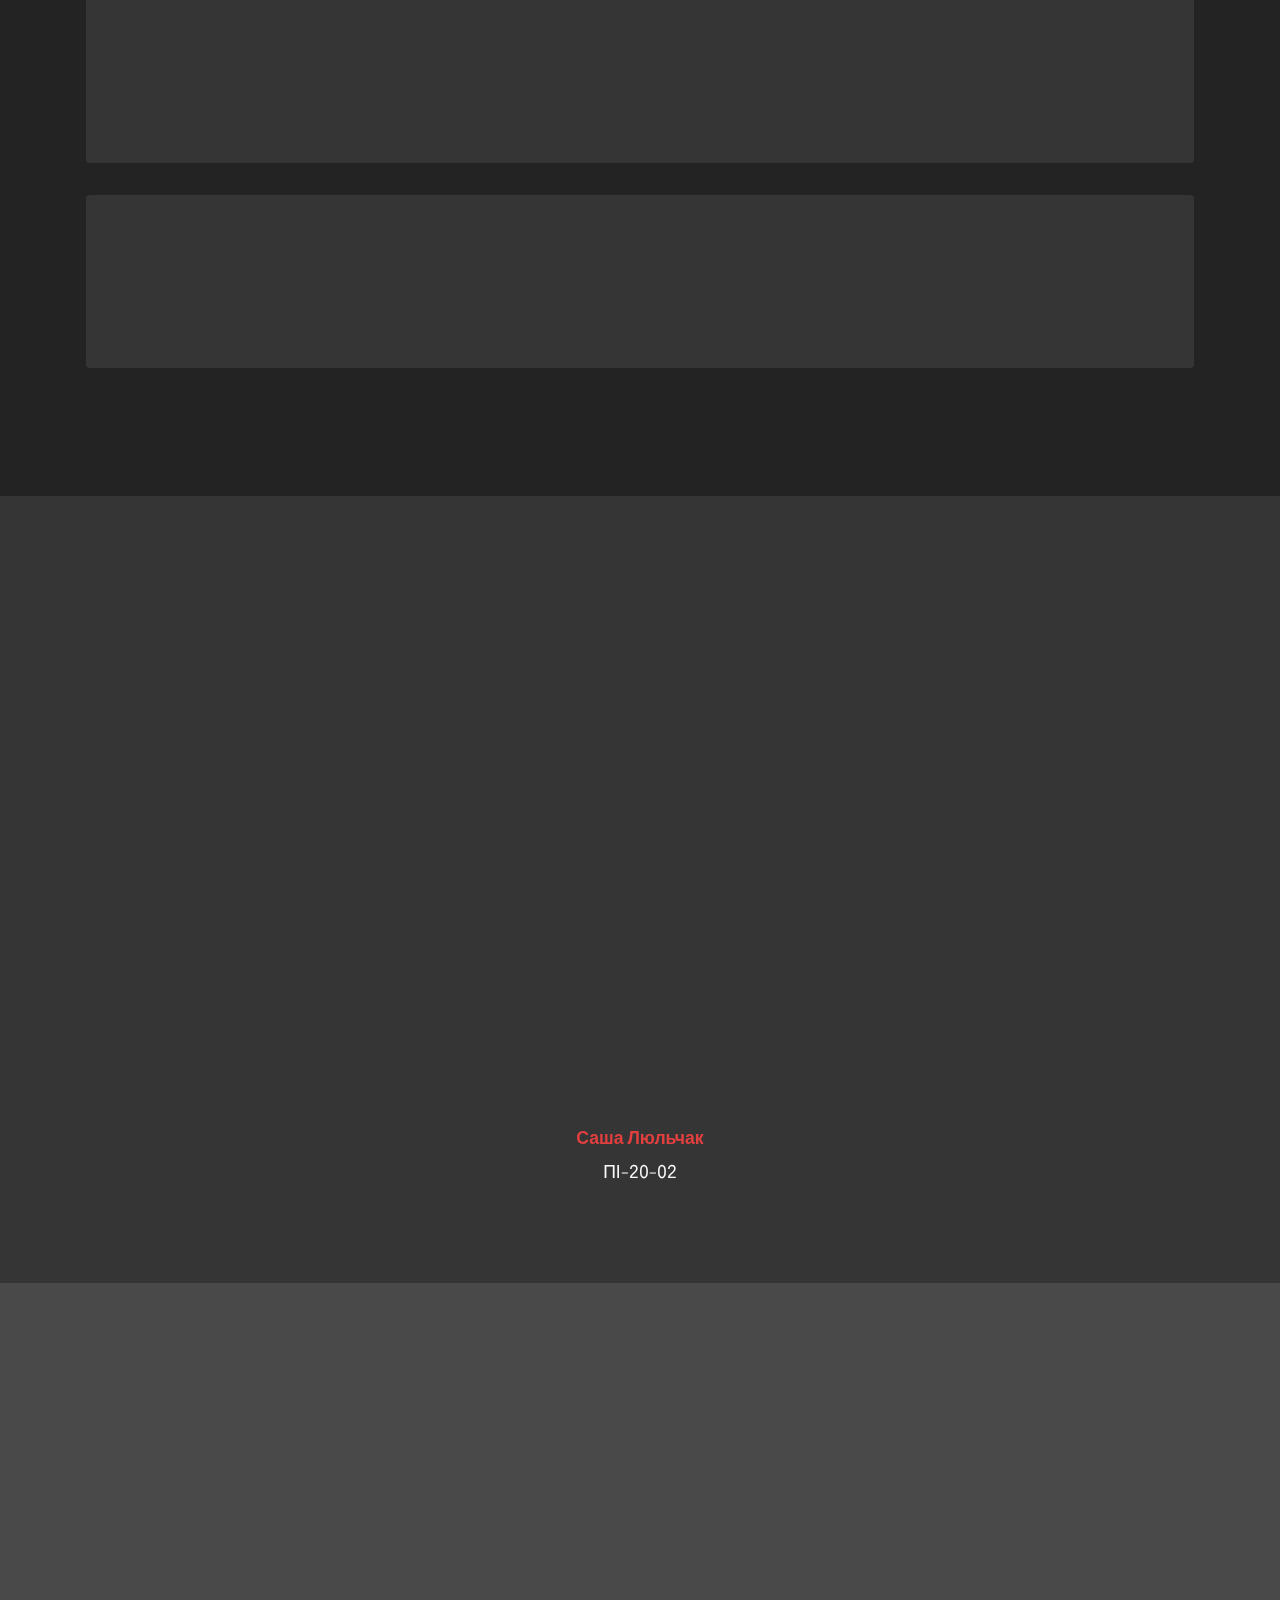
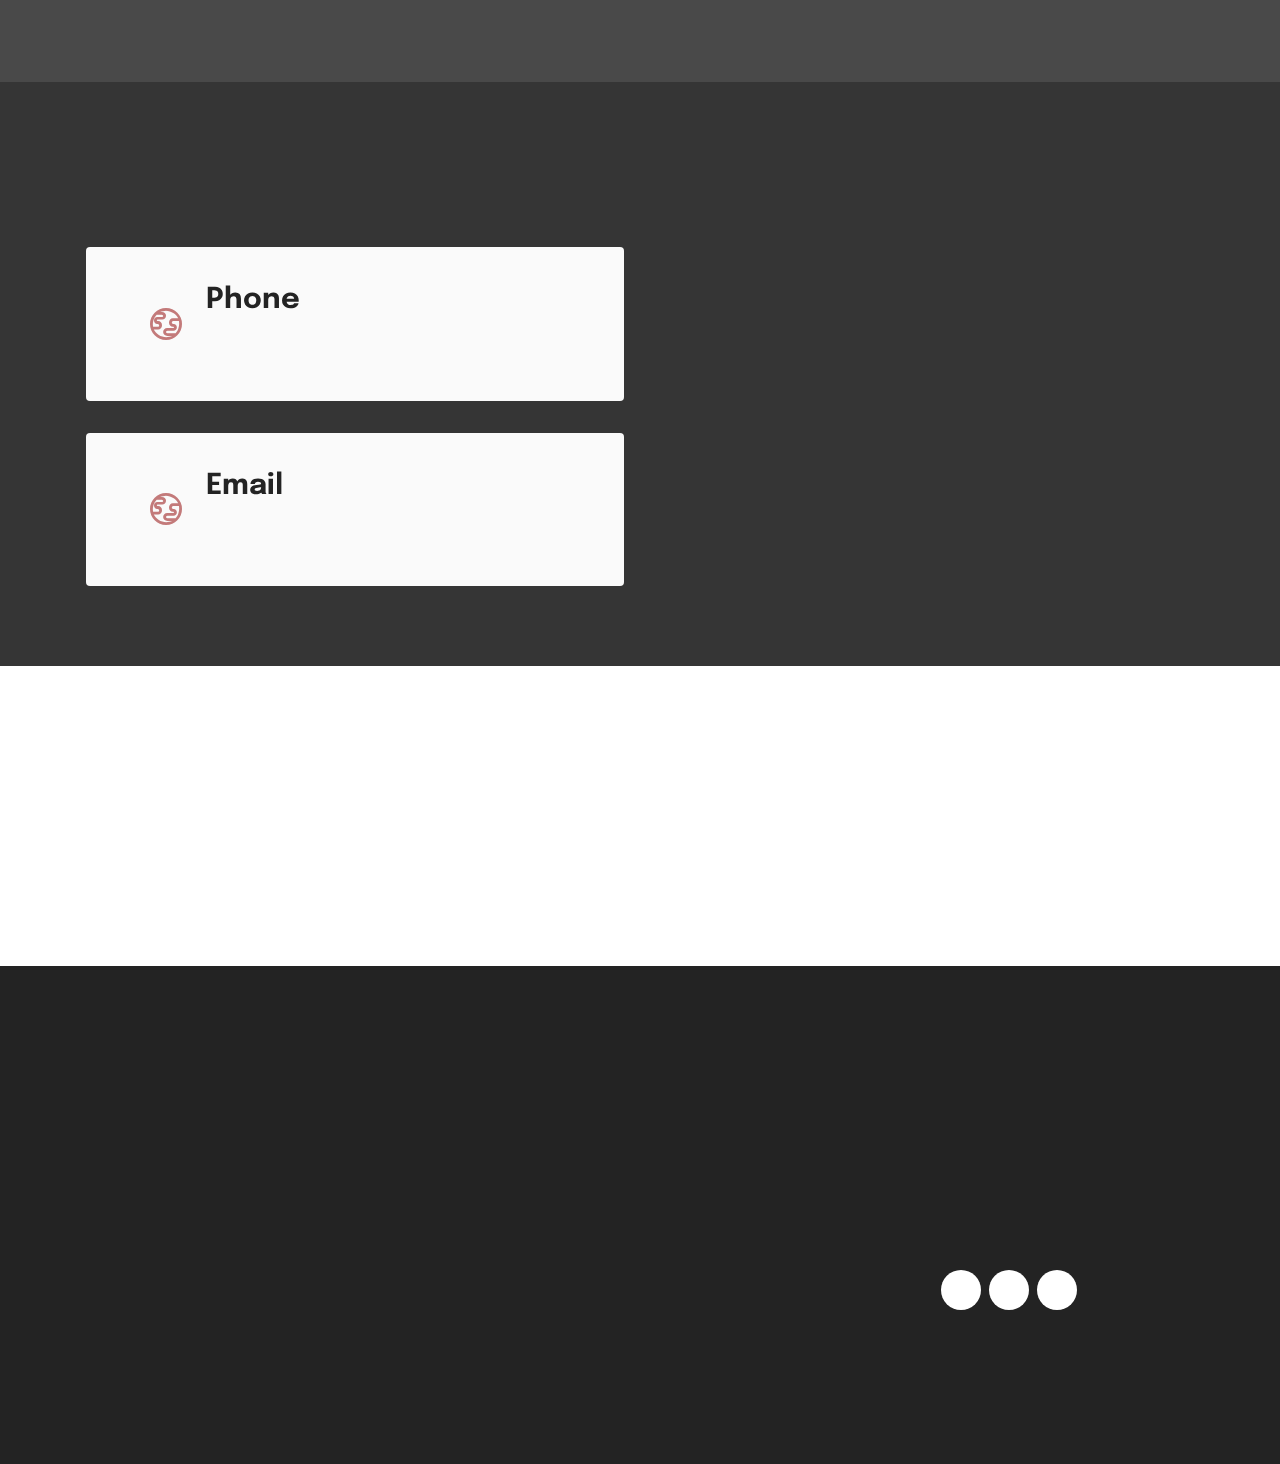
==== commit fecf17d8: "Update index.html" ====
--- a/index.html
+++ b/index.html
@@ -77,7 +77,7 @@
     <div class="container-fluid">
         <div class="media-container">
             <div class="col-md-12 col-lg-10 m-auto align-center">
-                <h1 class="mbr-section-title mbr-white mbr-fonts-style mb-3 display-1"><strong>Сайт циклової комісії </strong><br><strong>"Іфнормаційних технологій"</strong></h1>
+                <h1 class="mbr-section-title mbr-white mbr-fonts-style mb-3 display-1"><strong>Сайт циклової комісії </strong><br><strong>"Інформаційних технологій"</strong></h1>
                 <p class="mbr-text mbr-white mbr-fonts-style display-5">
                     ВСП "Фаховий коледж електронних приладів ІФНТУНГ"</p>
                 <div class="mbr-section-btn align-center"><a class="btn btn-primary display-4" href="index.html#features6-1">Освітньо-професійні програми</a> <a class="btn btn-secondary display-4" href="index.html#features10-5">Документи&nbsp;<br></a></div>
